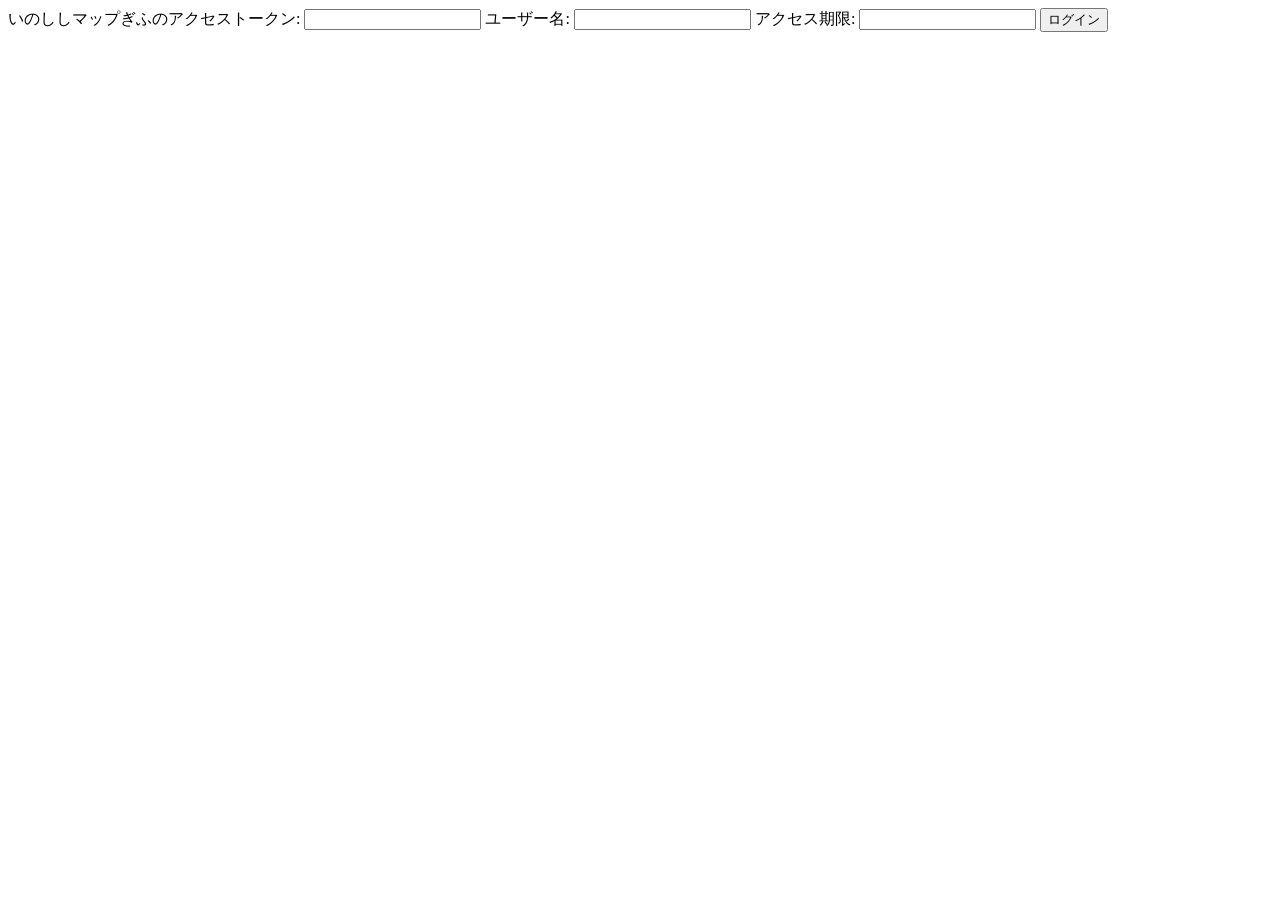
==== test-scripts/auth-sample.html @ e50ba92c "テスト用スクリプトの実装" ====
<html>
    <head>
        <title>Uploader HTML sample</title>
        <meta charset="utf-8" />
    </head>
    <body>
        <form name="form1" onsubmit="return false;">
            いのししマップぎふのアクセストークン: <input type="text" name="token"> ユーザー名: <input type="text" name="user"> アクセス期限: <input type="text" name="exp">
            <button onClick="login()">ログイン</button>
        </form>

        <script type="text/javascript">
            function login() {
                var token = document.form1.token.value;
                var user = document.form1.user.value;
                var exp = document.form1.exp.value;
                var data = {
                    "token": token,
                    "user": user,
                    "expires_in": exp
                }
                console.log("ログインリクエストを送信しました。");
                fetch('http://localhost/GISImage/auth.php', {
                    method: 'POST',
                    body: JSON.stringify(data)
                }).then(response => response.text()
                .then(text => alert(text)));
            }
        </script>
    </body>
</html>
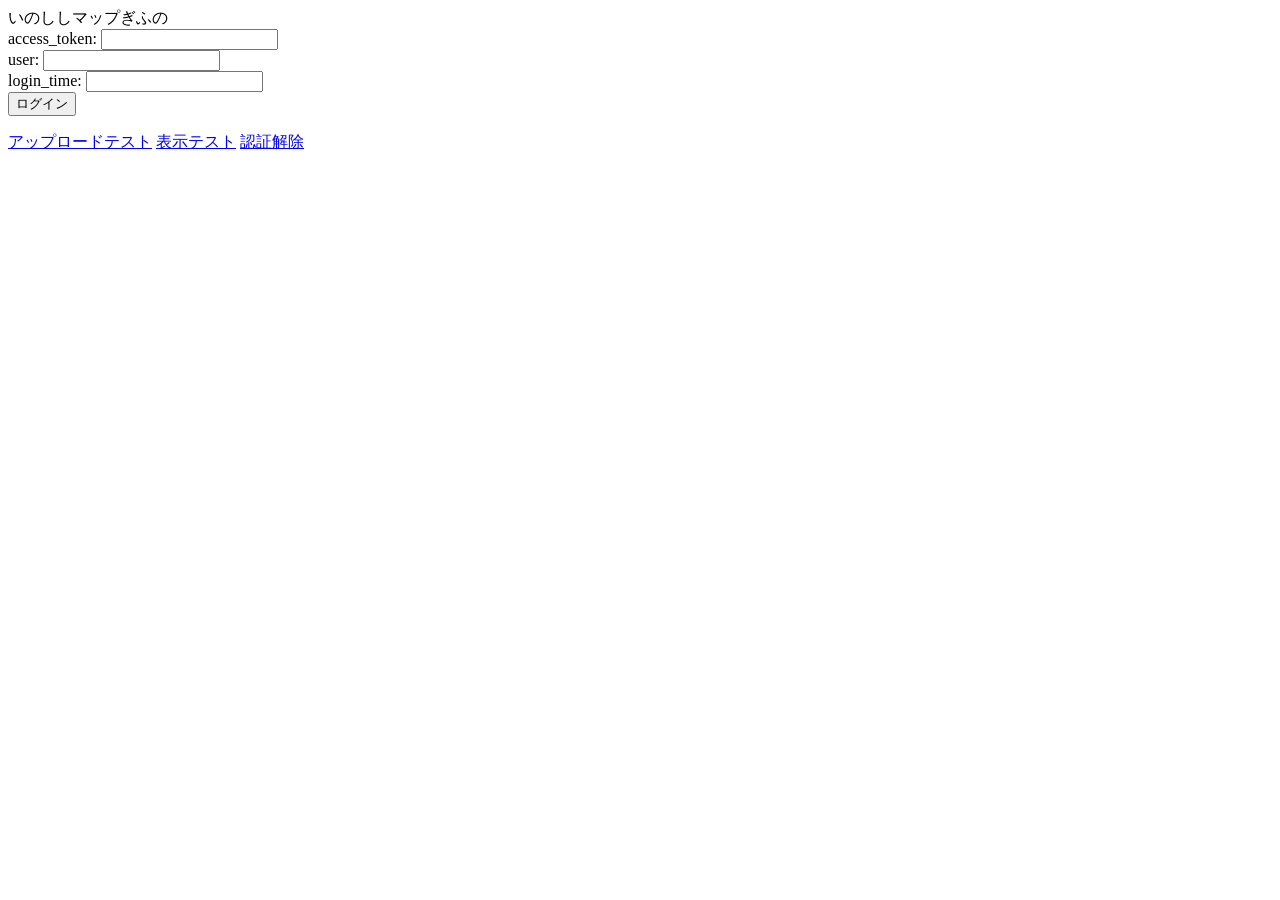
==== commit b45ac7db: "テスト用スクリプトの修正/CORS用ヘッダーの修正" ====
--- a/test-scripts/auth-sample.html
+++ b/test-scripts/auth-sample.html
@@ -5,27 +5,42 @@
     </head>
     <body>
         <form name="form1" onsubmit="return false;">
-            いのししマップぎふのアクセストークン: <input type="text" name="token"> ユーザー名: <input type="text" name="user"> アクセス期限: <input type="text" name="exp">
+            いのししマップぎふの<br>
+            access_token: <input type="text" name="token"><br>
+            user: <input type="text" name="user"><br>
+            login_time: <input type="text" name="exp"><br>
             <button onClick="login()">ログイン</button>
         </form>
+        
+        <a href="./post-sample.html">アップロードテスト</a>
+        <a href="./view-sample.html">表示テスト</a>
+        <a href="http://localhost/logout.php">認証解除</a>
 
         <script type="text/javascript">
             function login() {
                 var token = document.form1.token.value;
                 var user = document.form1.user.value;
                 var exp = document.form1.exp.value;
+                exp = exp * 6 * 60 * 60 * 1000;
                 var data = {
                     "token": token,
                     "user": user,
                     "expires_in": exp
                 }
                 console.log("ログインリクエストを送信しました。");
-                fetch('http://localhost/GISImage/auth.php', {
+                fetch('http://localhost/auth.php', {
+                    credentials: "include",
                     method: 'POST',
                     body: JSON.stringify(data)
-                }).then(response => response.text()
-                .then(text => alert(text)));
+                }).then(response => response.json()
+                .then(json => {
+                    if (json["status"] == 200) {
+                        alert("ログインに成功しました。")
+                    } else {
+                        alert("ログインに失敗しました。")
+                    }
+                }));
             }
         </script>
     </body>
-</html>+</html>
